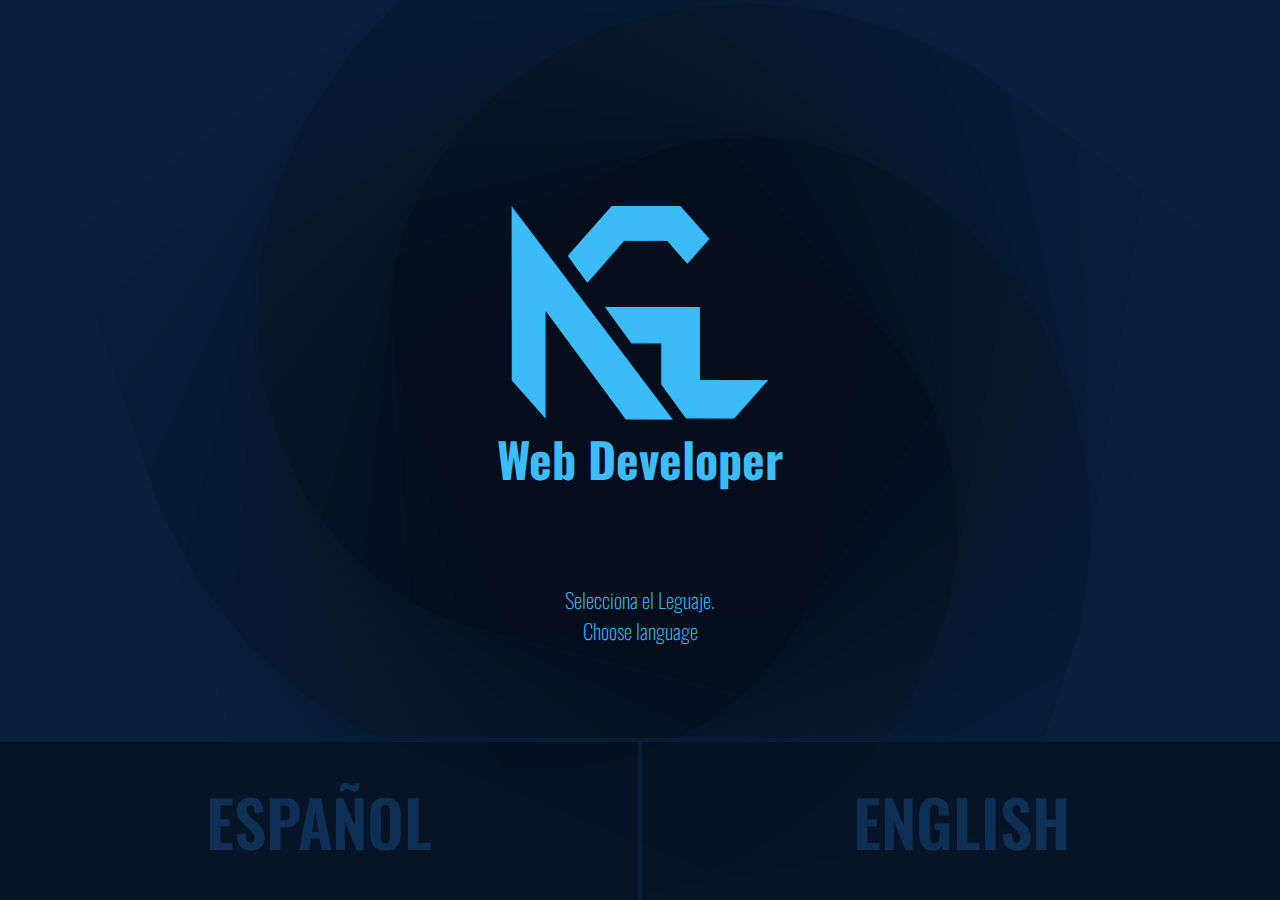
==== index.html @ 4fa84c88 "main" ====
<!DOCTYPE html>
<html lang="es">

<head>
    <meta charset="UTF-8">
    <meta name="viewport" content="width=device-width, initial-scale=1.0">
    <link rel="stylesheet" href="css/global.css">
    <title>NGL | WebDev</title>
    <meta name="description" content="Descubre en este portfolio mis proyectos y mi forma de trabajar como desarrollador Frontend.">
    <link rel="shortcut icon" href="./assets/ngl.png" type="image/x-icon">
</head>

<body>
    <main class="welcomePage">
        <section class="welcomeMain">
            <img src="./assets/ngl.png" alt="NGL Logo">
            <h1>Web Developer</h1>
            <p lang="es">Selecciona el Leguaje.</p>
            <p>Choose language</p>
        </section>
        <section class="laguageSection">
            <a href="es.html" class="halfLanguageSelect halfEs"><p lang="es">ESPAÑOL</p></a>
            <a href="en.html" class="halfLanguageSelect halfEn"><p>ENGLISH</p></a>
        </section>
    </main>
    </body>
    </html>
---- css/global.css ----
@import url('https://fonts.googleapis.com/css2?family=Oswald:wght@200;400;600&display=swap');
*{
    margin: 0;
    padding: 0;
    font-family: Oswald, sans-serif;
}

.wellcome{
    height: 100vh;
    width: 100%;
    display: flex;
    flex-wrap: wrap;
    justify-content: space-evenly;
    background-color: #030415;
    background-image: url("data:image/svg+xml,%3Csvg xmlns='http://www.w3.org/2000/svg' width='100%25' height='100%25' viewBox='0 0 1600 800'%3E%3Cg %3E%3Cpolygon fill='%23030518' points='800 100 0 200 0 800 1600 800 1600 200'/%3E%3Cpolygon fill='%2303061b' points='800 200 0 400 0 800 1600 800 1600 400'/%3E%3Cpolygon fill='%2302081d' points='800 300 0 600 0 800 1600 800 1600 600'/%3E%3Cpolygon fill='%23020a20' points='1600 800 800 400 0 800'/%3E%3Cpolygon fill='%23010c24' points='1280 800 800 500 320 800'/%3E%3Cpolygon fill='%23010f27' points='533.3 800 1066.7 800 800 600'/%3E%3Cpolygon fill='%2300122A' points='684.1 800 914.3 800 800 700'/%3E%3C/g%3E%3C/svg%3E");
    background-attachment: fixed;
    background-size: cover;
}
.leftmain, .rightmain{
    width: 40%;
    display: flex;
    flex-direction: column;
    justify-content: center;
    align-items: center;
}
.mainName{
    font-size: 5rem;
    font-weight: 600;
    color: #3bbcf7;
}
.writing-machine{
    display: block;
    font-size: 2.8rem;
    white-space: nowrap;
    border-right: 4px solid #3bbcf7;
    width: 15ch;
    animation: tipe 2.7s steps(20), blink .6s infinite;
    overflow: hidden;
    color: #e6e6e6;
}
.writing-machine-es{
    display: block;
    font-size: 2.8rem;
    white-space: nowrap;
    border-right: 4px solid #3bbcf7;
    width: 17ch;
    animation: tipe 2.7s steps(20), blink .6s infinite;
    overflow: hidden;
    color: #e6e6e6;
}
@keyframes tipe {
    from {width: 0;}
}
@keyframes blink {
    50% {border-color: transparent;}
}
.icons{
    margin: 40px;
    width: 70%;
    display: flex;
    justify-content: space-evenly;
}
.icon{
    width: 60px;
    height: 60px;
    border-radius: 100%;
    background-color: rgba(0, 0, 0, 0.3);
    border: 2px solid #3bbcf7;
    transition: ease-in .1s;
}
.icon:hover{
    width: 56px;
    height: 56px;
    background-color: rgba(0, 0, 0, 0.6);
    border: 4px solid #3bbcf7;
}
.github{background-image: url(../assets/github.png); background-size: 100%; background-repeat: no-repeat;}
.instagram{background-image: url(../assets/instagram.png); background-size: 100%; background-repeat: no-repeat;}
.linkedin{background-image: url(../assets/linkedin.png); background-size: 100%; background-repeat: no-repeat;}
.downloadresume{font-size: 2rem;
    font-weight: 200;
    padding: 5px;
    background-color: rgba(0, 0, 0, 0.3);
    color: #3bbcf7;
    text-decoration: none;
    width: 45%;
    border-radius: 80px;
    text-align: center;
    border: 3px solid #3bbcf7;
    transition: all .4s;
}
.downloadresume:hover{
    background-color: rgba(0, 0, 0, 0.6);
    transform: scale(.95);
    border: 4px solid #3bbcf7;
}
.nglwellcome{
    width: 30%;
    margin-bottom: 15px;
}
.divisor1{
    width: 100%;
    height: 40px;
    background-color: #3bbcf7;
    display: flex;
    justify-content: center;
    align-items: flex-start;
}
.divisor1 img{
    height: 60px;
    width: 60px;
    position: relative;
    top: -10px;
}
.personal-data{
    display: flex;
    flex-wrap: wrap;
    justify-content: space-evenly;
    padding-top: 40px;
    background-color: #020A20;
    background-attachment: fixed;
    background-size: cover;
}
.personal-data-bottom{
    padding-bottom: 400px;
}
.svgwave{
    background-color: transparent;
    margin-top: -400px;
    padding-top: 80px; 
    margin-bottom: -10px;
}
.articleabout{
    width: 30%;
    display: flex;
    flex-direction: column;
}
.h3data{
    font-size: 3rem;
    color: #3bbcf7;
}
.pdata{
    font-size: 1.4rem;
    line-height: 1.7em;
    color: #e6e6e6;
}
.aboutPictureContainer{
    display: flex;
    width: 20%;
    margin-right: 5%;
    margin-left: 5%;
    justify-content: center;
    align-items: center;
}
.aboutPicture{
    width: 300px;
    height: 300px;
    height: auto;
    aspect-ratio: 1/1!important;
    border-radius: 100%;
    border: 4px solid #3bbcf7;
}
.articleinfo{
    width: 30%;
    display: flex;
    flex-direction: column;
}
.techs{
    margin-top: -80px;
    width: 100%;
    background-color: #051A38;
    display: flex;
    flex-direction: column;
    align-items: center;
    padding-bottom: 100px;
}
.techsName{
    width: 100%;
    text-align: center;
    font-size: 3.6rem;
    font-weight: 500;
    color: #3bbcf7;
    margin-bottom: 50px;
}
.techsIcons{
    margin-top: 30px;
    width: 80%;
    display: flex;
    justify-content: space-between;
    flex-wrap: wrap;
}
.techIcon{
    padding: 20px 0px;
    display: flex;
    flex-direction: column;
    width: 25%;
    font-size: 2rem;
    justify-content: center;
    align-items: center;
}
.techIcon img{
    height: 70px;
    aspect-ratio: 1/1;
    width: auto;
}
.techIcon h6{
    align-self: center;
    font-weight: 400;
    color: #e6e6e6;
}
.projects{
    display: flex;
    flex-wrap: wrap;
    justify-content: space-evenly;
    background-color: #040C20;
    background-image: url("data:image/svg+xml,%3Csvg xmlns='http://www.w3.org/2000/svg' width='100%25' height='100%25' viewBox='0 0 1600 800'%3E%3Cg stroke='%23051A38' stroke-width='65.6' stroke-opacity='0.15' %3E%3Ccircle fill='%23040C20' cx='0' cy='0' r='1800'/%3E%3Ccircle fill='%23050e23' cx='0' cy='0' r='1700'/%3E%3Ccircle fill='%23061026' cx='0' cy='0' r='1600'/%3E%3Ccircle fill='%23071229' cx='0' cy='0' r='1500'/%3E%3Ccircle fill='%2307142c' cx='0' cy='0' r='1400'/%3E%3Ccircle fill='%2307162f' cx='0' cy='0' r='1300'/%3E%3Ccircle fill='%23071732' cx='0' cy='0' r='1200'/%3E%3Ccircle fill='%23071936' cx='0' cy='0' r='1100'/%3E%3Ccircle fill='%23071a39' cx='0' cy='0' r='1000'/%3E%3Ccircle fill='%23071c3c' cx='0' cy='0' r='900'/%3E%3Ccircle fill='%23071d3f' cx='0' cy='0' r='800'/%3E%3Ccircle fill='%23071f43' cx='0' cy='0' r='700'/%3E%3Ccircle fill='%23072046' cx='0' cy='0' r='600'/%3E%3Ccircle fill='%23072249' cx='0' cy='0' r='500'/%3E%3Ccircle fill='%2308234d' cx='0' cy='0' r='400'/%3E%3Ccircle fill='%23082550' cx='0' cy='0' r='300'/%3E%3Ccircle fill='%23082654' cx='0' cy='0' r='200'/%3E%3Ccircle fill='%23082857' cx='0' cy='0' r='100'/%3E%3C/g%3E%3C/svg%3E");
    background-attachment: fixed;
    background-size: cover;
    padding-bottom: 10%;
    padding-top: 5%;
}
.project{
    display: flex;
    flex-wrap: wrap;
    flex-direction: column;
    aspect-ratio: 16/7.88!important;
    display: flex;
    width: 40%;
    margin-top: 50px;
    border-radius: 25px;
    overflow: hidden;
    transition: ease-in .4s;
}
.project:hover{
    transform: scale(1.1);
    border-radius: 8px;
}
.projectImg{
    width: 100%;
}
.hover14 figure {
    overflow: hidden;
    display: flex;
	position: relative;
    width: 100%;
    height: 100%;
}
.hover14 figure::before {
	position: absolute;
	top: 0;
	left: -75%;
	z-index: 2;
	display: block;
	content: '';
	width: 50%;
	height: 100%;
	background: -webkit-linear-gradient(left, rgba(255,255,255,0) 0%, rgba(255,255,255,.3) 100%);
	background: linear-gradient(to right, rgba(255,255,255,0) 0%, rgba(255,255,255,.3) 100%);
	-webkit-transform: skewX(-25deg);
	transform: skewX(-25deg);
}
.hover14 figure:hover::before {
	-webkit-animation: shine .9s;
	animation: shine .9s;
}
@-webkit-keyframes shine {
	100% {
		left: 125%;
	}
}
@keyframes shine {
	100% {
		left: 125%;
	}
}

.hover08 figure img {
	-webkit-filter: grayscale(100%);
	filter: grayscale(100%);
	-webkit-transition: .6s ease-in-out;
	transition: .6s ease-in-out;
}
.hover08 figure:hover img {
	-webkit-filter: grayscale(0);
	filter: grayscale(0);
}

.barraProjectos{
    width: 100%;
    display: flex;
    flex-wrap: wrap;
    justify-content: space-evenly;
    align-content: center;
    background-color: rgba(0, 0, 0, .8);
    height: 0px;
    z-index: 2;
    -webkit-transition: .6s ease-in-out;
	transition: .6s ease-in-out;
    overflow: hidden;
}
.barraProjectos a{
    color: #fafafa;
    text-decoration: none;
    text-align: center;
    font-weight: 200;
    font-size: 1.1rem;
}
.barraProjectos a img{
    height: 18px;
    width: 18px;
    margin-right: 10px;
}
.barraProjectosDespelgada{
    margin-top: -60px;
    height: 60px;
    -webkit-transition: .6s ease-in-out;
	transition: .6s ease-in-out;
}
.contact{
    display: flex;
    flex-wrap: wrap;
    padding-top: 50px;
    width: 100%;
    background-color: #020A20;
}
@media all and (max-width: 1080px){
    .personal-data-bottom{
        padding-bottom: 250px;
    }
    .mainName{
        font-size: 3rem;
    }
    .writing-machine, .writing-machine-es{
        font-size: 1.8rem;
    }
    .downloadresume{
        font-size: 1.3rem;
    }
    .nglwellcome{
        width: 40%;
        margin-bottom: 15px;
    }
    .h3data{
        font-size: 1.8rem;
    }
    .pdata{
        font-size: 1rem;
        line-height: 1.3em;
    }
    .icon{
        width: 40px;
        height: 40px;
    }
}
.welcomePage{
    display: flex;
    width: 100%;
    height: 100vh;
    flex-wrap: wrap;
}
.welcomeMain{
    display: flex;
    flex-direction: column;
    height: 82%;
    width: 100%;
    align-items: center;
    justify-content: center;
    background-color: #030D1B;
    background-image: url("data:image/svg+xml,%3Csvg xmlns='http://www.w3.org/2000/svg' viewBox='0 0 2000 1500'%3E%3Cdefs%3E%3Cpath fill='none' stroke-width='200' id='a' d='M0.74-509.63l485.39 352.65l-185.4 570.61h-599.97l-185.4-570.61L0.74-509.63 M0.74-510.87l-486.56 353.51l185.85 571.99h601.42L487.3-157.36L0.74-510.87L0.74-510.87z'/%3E%3C/defs%3E%3Cg transform='scale(0.928)' style='transform-origin:center'%3E%3Cg transform='rotate(72 0 0)' style='transform-origin:center'%3E%3Cg transform='rotate(-160 0 0)' style='transform-origin:center'%3E%3Cg transform='translate(1000 750)'%3E%3Cuse stroke='%23030E1C' href='%23a' transform='rotate(10 0 0) scale(1.1)'/%3E%3Cuse stroke='%23040f1e' href='%23a' transform='rotate(20 0 0) scale(1.2)'/%3E%3Cuse stroke='%23051120' href='%23a' transform='rotate(30 0 0) scale(1.3)'/%3E%3Cuse stroke='%23051222' href='%23a' transform='rotate(40 0 0) scale(1.4)'/%3E%3Cuse stroke='%23061324' href='%23a' transform='rotate(50 0 0) scale(1.5)'/%3E%3Cuse stroke='%23061427' href='%23a' transform='rotate(60 0 0) scale(1.6)'/%3E%3Cuse stroke='%23061529' href='%23a' transform='rotate(70 0 0) scale(1.7)'/%3E%3Cuse stroke='%2306172b' href='%23a' transform='rotate(80 0 0) scale(1.8)'/%3E%3Cuse stroke='%2306182d' href='%23a' transform='rotate(90 0 0) scale(1.9)'/%3E%3Cuse stroke='%2306182f' href='%23a' transform='rotate(100 0 0) scale(2)'/%3E%3Cuse stroke='%23061932' href='%23a' transform='rotate(110 0 0) scale(2.1)'/%3E%3Cuse stroke='%23061a34' href='%23a' transform='rotate(120 0 0) scale(2.2)'/%3E%3Cuse stroke='%23061b36' href='%23a' transform='rotate(130 0 0) scale(2.3)'/%3E%3Cuse stroke='%23061c38' href='%23a' transform='rotate(140 0 0) scale(2.4)'/%3E%3Cuse stroke='%23071d3b' href='%23a' transform='rotate(150 0 0) scale(2.5)'/%3E%3Cuse stroke='%23071E3D' href='%23a' transform='rotate(160 0 0) scale(2.6)'/%3E%3C/g%3E%3C/g%3E%3C/g%3E%3C/g%3E%3C/svg%3E");
    background-attachment: fixed;
    background-size: cover;
    background-position: bottom;
}
.welcomeMain img{
    height: 35%;
    aspect-ratio: 1/1;
    margin-top: 10vh;
    animation: imgappear ease-in 1.3s;
    margin-bottom: -2vh;
}
.welcomeMain h1{
    font-size: 3rem;
    color: #3ebcf9;
    margin-bottom: 10vh;
    animation: imgappear ease-in 1.7s;
}
.welcomeMain p{
    font-size: 1.3rem;
    color: #3ebcf9;
    font-weight: 200;
    animation: imgappear ease-in 2.5s;
}
.laguageSection{
    display: flex;
    width: 100%;
    height: 18%;
    background-color: #030D1B;
    background-image: url("data:image/svg+xml,%3Csvg xmlns='http://www.w3.org/2000/svg' viewBox='0 0 2000 1500'%3E%3Cdefs%3E%3Cpath fill='none' stroke-width='200' id='a' d='M0.74-509.63l485.39 352.65l-185.4 570.61h-599.97l-185.4-570.61L0.74-509.63 M0.74-510.87l-486.56 353.51l185.85 571.99h601.42L487.3-157.36L0.74-510.87L0.74-510.87z'/%3E%3C/defs%3E%3Cg transform='scale(0.928)' style='transform-origin:center'%3E%3Cg transform='rotate(72 0 0)' style='transform-origin:center'%3E%3Cg transform='rotate(-160 0 0)' style='transform-origin:center'%3E%3Cg transform='translate(1000 750)'%3E%3Cuse stroke='%23030E1C' href='%23a' transform='rotate(10 0 0) scale(1.1)'/%3E%3Cuse stroke='%23040f1e' href='%23a' transform='rotate(20 0 0) scale(1.2)'/%3E%3Cuse stroke='%23051120' href='%23a' transform='rotate(30 0 0) scale(1.3)'/%3E%3Cuse stroke='%23051222' href='%23a' transform='rotate(40 0 0) scale(1.4)'/%3E%3Cuse stroke='%23061324' href='%23a' transform='rotate(50 0 0) scale(1.5)'/%3E%3Cuse stroke='%23061427' href='%23a' transform='rotate(60 0 0) scale(1.6)'/%3E%3Cuse stroke='%23061529' href='%23a' transform='rotate(70 0 0) scale(1.7)'/%3E%3Cuse stroke='%2306172b' href='%23a' transform='rotate(80 0 0) scale(1.8)'/%3E%3Cuse stroke='%2306182d' href='%23a' transform='rotate(90 0 0) scale(1.9)'/%3E%3Cuse stroke='%2306182f' href='%23a' transform='rotate(100 0 0) scale(2)'/%3E%3Cuse stroke='%23061932' href='%23a' transform='rotate(110 0 0) scale(2.1)'/%3E%3Cuse stroke='%23061a34' href='%23a' transform='rotate(120 0 0) scale(2.2)'/%3E%3Cuse stroke='%23061b36' href='%23a' transform='rotate(130 0 0) scale(2.3)'/%3E%3Cuse stroke='%23061c38' href='%23a' transform='rotate(140 0 0) scale(2.4)'/%3E%3Cuse stroke='%23071d3b' href='%23a' transform='rotate(150 0 0) scale(2.5)'/%3E%3Cuse stroke='%23071E3D' href='%23a' transform='rotate(160 0 0) scale(2.6)'/%3E%3C/g%3E%3C/g%3E%3C/g%3E%3C/g%3E%3C/svg%3E");
    background-attachment: fixed;
    background-size: cover;
    background-position: bottom;
}
.halfLanguageSelect{
    display: flex;
    width: 0;
    flex-grow: 1;
    transition: ease-in-out .55s;
    text-decoration: none;
    font-size: 4rem;
    font-weight: 600;
    justify-content: center;
    align-items: center;
    overflow: hidden;
    border-top: 4px solid #071e3d;
}
.halfEs{
    background-color: #051120;
    color: #14365f;
    border-right: 2px solid #071e3d;
    animation: imgappear ease-in .7s;
    opacity: 75%;
}
.halfEn{
    background-color: #051120;
    color: #14365f;
    border-left: 2px solid #071e3d;
    animation: imgappear ease-in .7s;
    opacity: 75%;
}
.halfEn:hover{
    background-image: url(../assets/english.jpg);
    background-size: cover;
    background-repeat: no-repeat;
    background-position: center;
    background-blend-mode: multiply;
    opacity: 100%;
}
.halfEs:hover{
    background-image: url(../assets/spanish.jpg);
    background-size: cover;
    background-repeat: no-repeat;
    background-position: center;
    background-blend-mode: multiply;
    opacity: 100%;
}
.halfLanguageSelect:hover{
    width: 60%;
    flex-grow: 1;
    color: #3ebcf9!important;
}
@keyframes imgappear {
    0%{
        opacity: 0%;
    }
    100%{
        opacity: 100%;
    }
}

@media all and (max-height: 450px){
    .halfLanguageSelect{
        font-size: 3rem ;
    }
    .welcomeMain h1 {
        margin-bottom: 4vh;
    }
}
@media all and (max-width: 900px){
    .personal-data-bottom{
        padding-bottom: 200px;
    }
}
@media all and (max-width: 720px){
    .project{
        width: 70%;
        border-radius: 5px;
    }
    .project:hover{
        transform: scale(1);
    }
    .project figure img{
        filter: grayscale(0)!important;
    }
    .barraProjectos{
        margin-top: -30px;
        height: 30px;
    }
    .leftmain, .rightmain{
        width: 80%;
    }
    .aboutPictureContainer{
        width: 100%;
    }
    .articleabout, .articleinfo{
        width: 70%;
    }
    .articleinfo{
        margin-bottom: 40px;
    }
    .aboutPicture{
        width: 200px;
        height: 200px;
    }
    .personal-data-bottom{
        padding-bottom: 150px;
    }
    .svgwave{
        display: none;
    }
    .techs{
        padding-top: 40px;
    }
    .techsName{
        font-size: 2.6rem;
        margin-bottom: 0px;
    }
    .techIcon{
        width: 40%;
    }
    .techIcon img{
        height: 50px;
        aspect-ratio: 1/1;
        width: auto;
    }
    .techIcon h6{
        align-self: center;
        font-weight: 400;
        font-size: 1rem;
    }
    .divisor1{
        height: 20px;
    }
    .divisor1 img{
        height: 30px;
        width: 30px;
        margin-top: 5px;
    }
    .welcomeMain h1{
        font-size: 2.4rem;}
}
@media all and (max-width: 700px){
    .welcomePage{
        max-height: 100%;
    }
    .laguageSection{
        justify-content: space-evenly;
        align-items: center;
    }
    .halfLanguageSelect{
        width: 60px;
        max-width: 60px;
        height: 60px;
        flex-grow: unset;
        border-radius: 100%;
        background-size: cover;
        color: transparent;
    }
    .halfEn{
        background-image: url(../assets/english-mini.png);
        opacity: 100%;
    }
    .halfEs{
        background-image: url(../assets/spanish-mini.png);
        opacity: 100%;
    }
    .halfEn:hover{
        background-image: url(../assets/english-mini.png)!important;
    }
    .halfEs:hover{
        background-image: url(../assets/spanish-mini.png)!important;
    }
    .halfLanguageSelect:hover{
        transform: scale(1.1);
        color: transparent!important;
        background-blend-mode: unset;
    }
}
@media all and (max-width: 400px){
    .project{
        width: 80%;
    }
    .wellcome{
        align-content: space-evenly;
        overflow: hidden;
    }
    .aboutPicture{
        width: 130px;
        height: 130px;
    }
    .downloadresume{
        font-size: 1rem;
    }
    .svgwave{
        margin-top: 20px;
    }
    .techsName{
        font-size: 1.8rem;
    }
    .barraProjectos{
        margin-top: -20px;
        height: 20px;
    }
    .barraProjectos a{
        font-size: .8rem;
    }
    .barraProjectos a img{
        height: 12px;
        width: 12px;
    }
    .welcomeMain h1{
        font-size: 2rem;}
    .mainName{
        font-size: 2.5rem;
    }
}
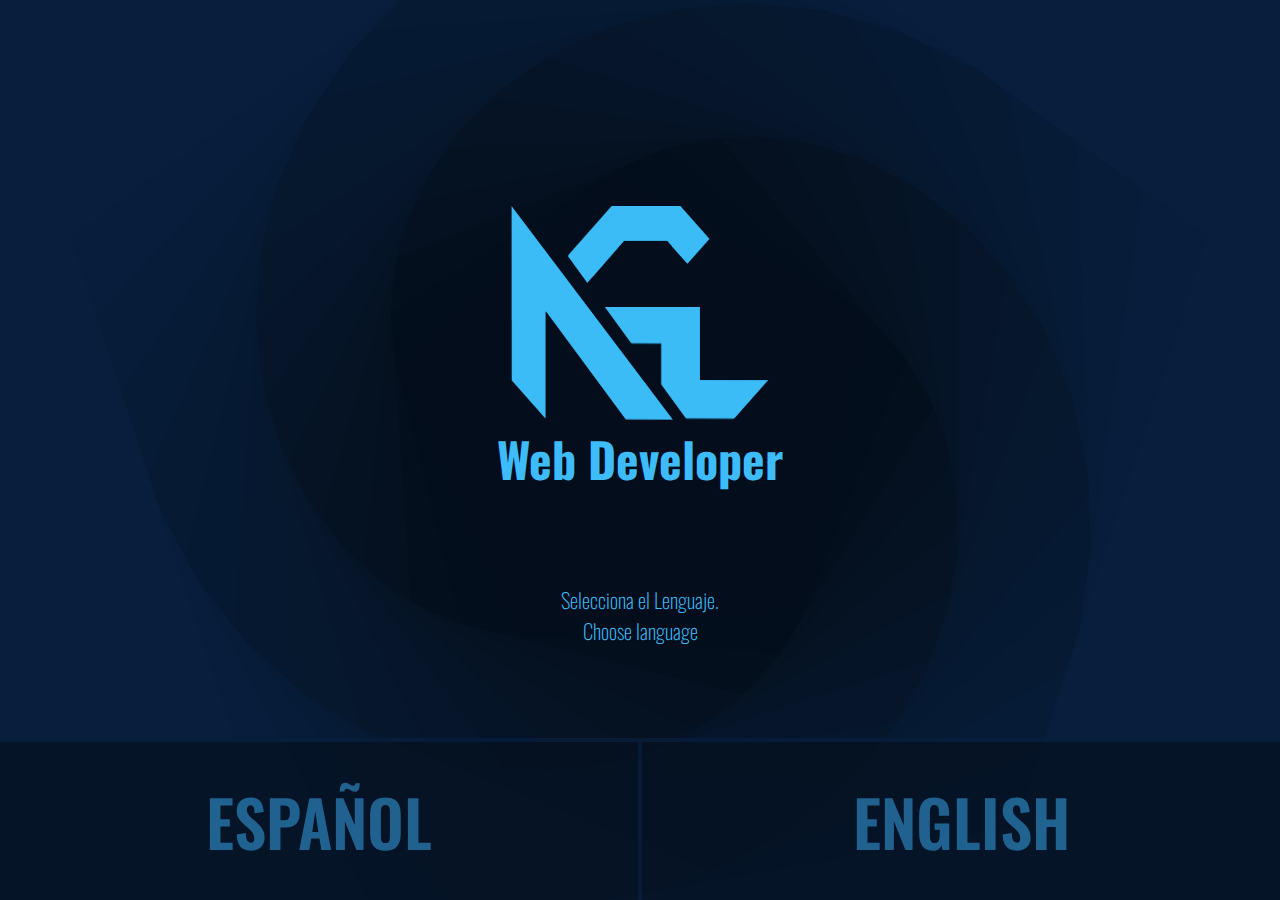
==== commit f53a1a05: "corregido error de ortografia" ====
--- a/index.html
+++ b/index.html
@@ -15,7 +15,7 @@
         <section class="welcomeMain">
             <img src="./assets/ngl.png" alt="NGL Logo">
             <h1>Web Developer</h1>
-            <p lang="es">Selecciona el Leguaje.</p>
+            <p lang="es">Selecciona el Lenguaje.</p>
             <p>Choose language</p>
         </section>
         <section class="laguageSection">
--- a/css/global.css
+++ b/css/global.css
@@ -3,6 +3,7 @@
     margin: 0;
     padding: 0;
     font-family: Oswald, sans-serif;
+    scroll-behavior: smooth;
 }
 
 .wellcome{
@@ -319,9 +320,43 @@
 .contact{
     display: flex;
     flex-wrap: wrap;
+    align-items: center;
+    justify-content: center;
     padding-top: 50px;
     width: 100%;
     background-color: #020A20;
+}
+.contactParagraph{
+    align-self: center;
+    font-size: 2rem;
+    text-wrap: wrap;
+    color: #e6e6e6;
+    text-align: center;
+    margin-bottom: 20px;
+}
+.contactLinkBox{
+    display: flex;
+    width: 80%;
+    justify-content: space-evenly;
+    margin-top: 2vh;
+    margin-bottom: 3vh;
+}
+.contactLinkBox a{
+    display: flex;
+    align-items: center;
+    text-decoration: none;
+    color: #e6e6e6;
+    font-size: 2rem;
+    margin: 20px;
+    transition: ease-in .15s;
+}
+.contactLinkBox a:hover{
+    color: #3ebcf9;
+}
+.contactLinkBox a svg{
+    height: 30px;
+    aspect-ratio: 1/1;
+    margin-right: 10px;
 }
 @media all and (max-width: 1080px){
     .personal-data-bottom{
@@ -415,14 +450,14 @@
 }
 .halfEs{
     background-color: #051120;
-    color: #14365f;
+    color: #2979AC;
     border-right: 2px solid #071e3d;
     animation: imgappear ease-in .7s;
     opacity: 75%;
 }
 .halfEn{
     background-color: #051120;
-    color: #14365f;
+    color: #2979AC;
     border-left: 2px solid #071e3d;
     animation: imgappear ease-in .7s;
     opacity: 75%;
@@ -575,6 +610,20 @@
         background-blend-mode: unset;
     }
 }
+@media all and (max-width: 500px){
+    .contactLinkBox{
+        width: 90%;
+    }
+    .contactParagraph{
+        font-size: 1.4rem;
+    }
+    .contactLinkBox a{
+        font-size: 1.2rem;
+    }
+    .contactLinkBox a svg{
+        height: 16px;
+    }
+}
 @media all and (max-width: 400px){
     .project{
         width: 80%;
